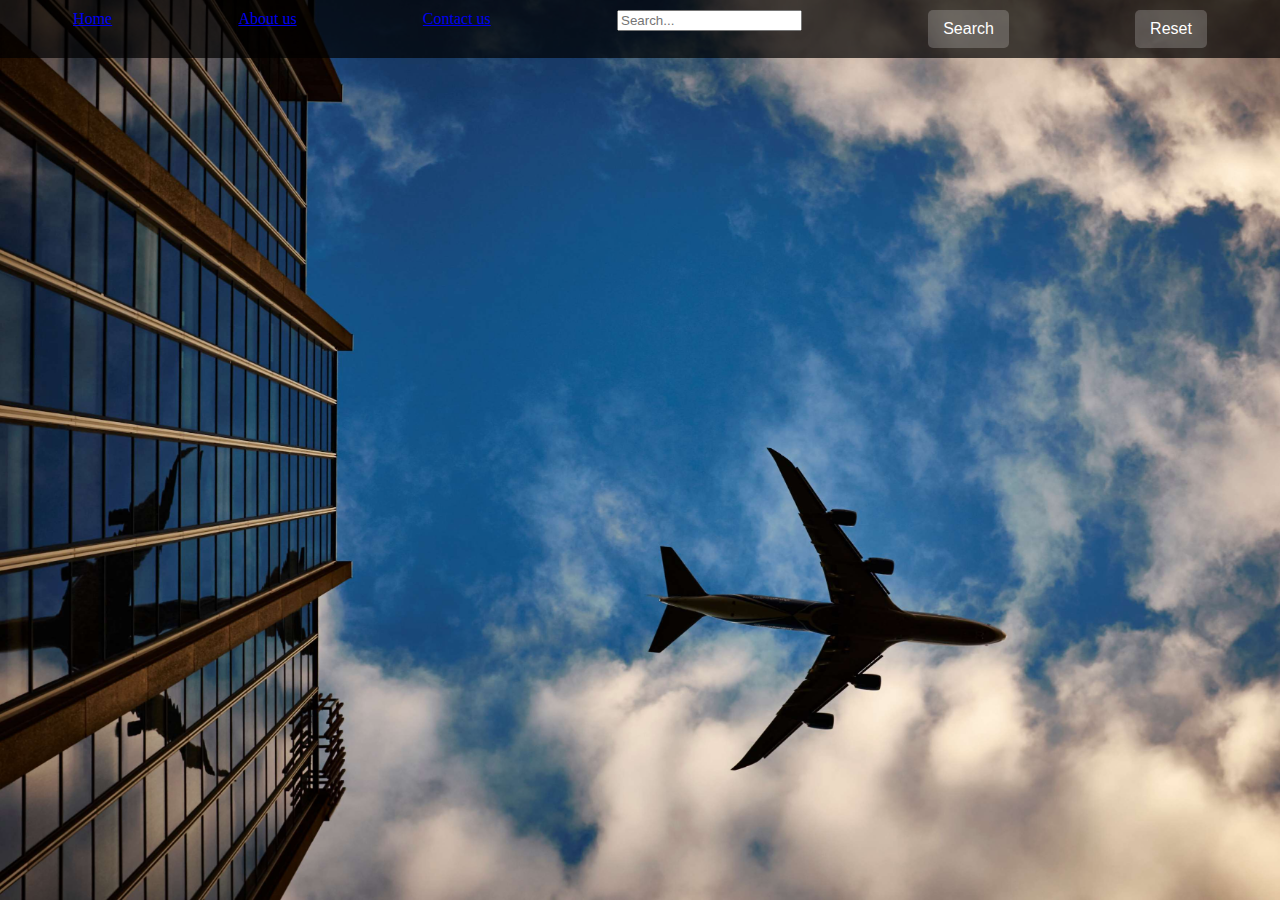
==== about.html @ 50a2c41a "second repo" ====
<!DOCTYPE html> 
<html>
    <head>
        <title>>"Where to?"</title>
        <link rel="stylesheet"  href="whereTo.css">
    </head>
    <body>
        <nav>
            <ul>
        <il><a href="index.html">Home</a></il>
        <il><a href="aboutus.html">About us</a></il>
        <il><a href="contact.html">Contact us</a></il>
        <il><input type="text" placeholder="Search..."></il>
        <il><button>Search</button></il>
        <il> <button type= "reset">Reset</button>
    </ul>
    </nav>
---- whereTo.css ----
/* General body styling with a background image */
body {
    background-image: url("backgroundtravel.jpg"); /* Replace with your image file */
    background-size: cover; /* Ensures the image covers the entire screen */
    background-position: center; /* Centers the image */
    background-attachment: fixed; /* Keeps the background fixed while scrolling */
    font-family: 'Times New Roman', Times, serif; /* Clean and modern font */
    color: white; /* Ensures text is readable on the background */
    margin: 0;
    padding: 0;
}

/* Navigation bar styling */
nav ul {
    list-style-type: none;
    padding: 0;
    margin: 0;
    display: flex;
    justify-content: space-around;
    background-color: rgba(0, 0, 0, 0.7); /* Semi-transparent background */
    padding: 10px;
}

nav ul li {
    display: inline;
}

nav ul li a, nav ul li input, nav ul li button {
    color: white;
    text-decoration: none;
    padding: 10px 15px;
    border: none;
    background: none;
    font-size: 16px;
}

nav ul li a:hover, nav ul li button:hover {
    background-color: rgba(255, 255, 255, 0.2); /* Highlight effect */
    border-radius: 5px;
}

/* Header styling */
header {
    text-align: left;
    padding: 50px 20px;
    background-color: rgba(0, 0, 0, 0.8);/* Semi-transparent overlay */
    margin-bottom: 20px;
}

header h1 {
    font-size: 3em;
    margin: 0;
}

header p {
    font-size: 1.5em;
}

header img {
    margin-top: 20px;
    border-radius: 10px;
    max-width: 80%;
    height: auto;
}

h2 {
    text-align: left;
    font-size: 2em;
    margin: 20px 0;
    font-family: 'Franklin Gothic Medium', 'Arial Narrow', Arial, sans-serif;
    background-color: rgba(0, 0, 0, 0.3);
}
p {
    font-size: 1.2em;
    line-height: 1.5;
    background-color: rgba(0, 0, 0, 0.3);
}

li {
    font-size: 1.2em;
    line-height: 1.5;
    background-color: rgba(0, 0, 0, 0.3);
}

/* Button styling */
button {
    cursor: pointer;
    border: none;
    padding: 10px 15px;
    font-size: 16px;
    border-radius: 5px;
    background-color: rgba(255, 255, 255, 0.2);
    color: white;
    transition: background-color 0.3s ease;
}

button:hover {
    background-color: rgba(255, 255, 255, 0.5);
}

/* Footer styling */
footer {
    text-align: center;
    padding: 20px;
    background-color: rgba(0, 0, 0, 0.7);
    color: white;
    position: relative;
    bottom: 0;
    width: 100%;
}

footer ul {
    list-style-type: none;
    padding: 0;
    margin: 10px 0;
    display: flex;
    justify-content: center;
    gap: 15px;
}

footer ul li a {
    color: white;
    text-decoration: none;
}

footer ul li a:hover {
    text-decoration: underline;
}
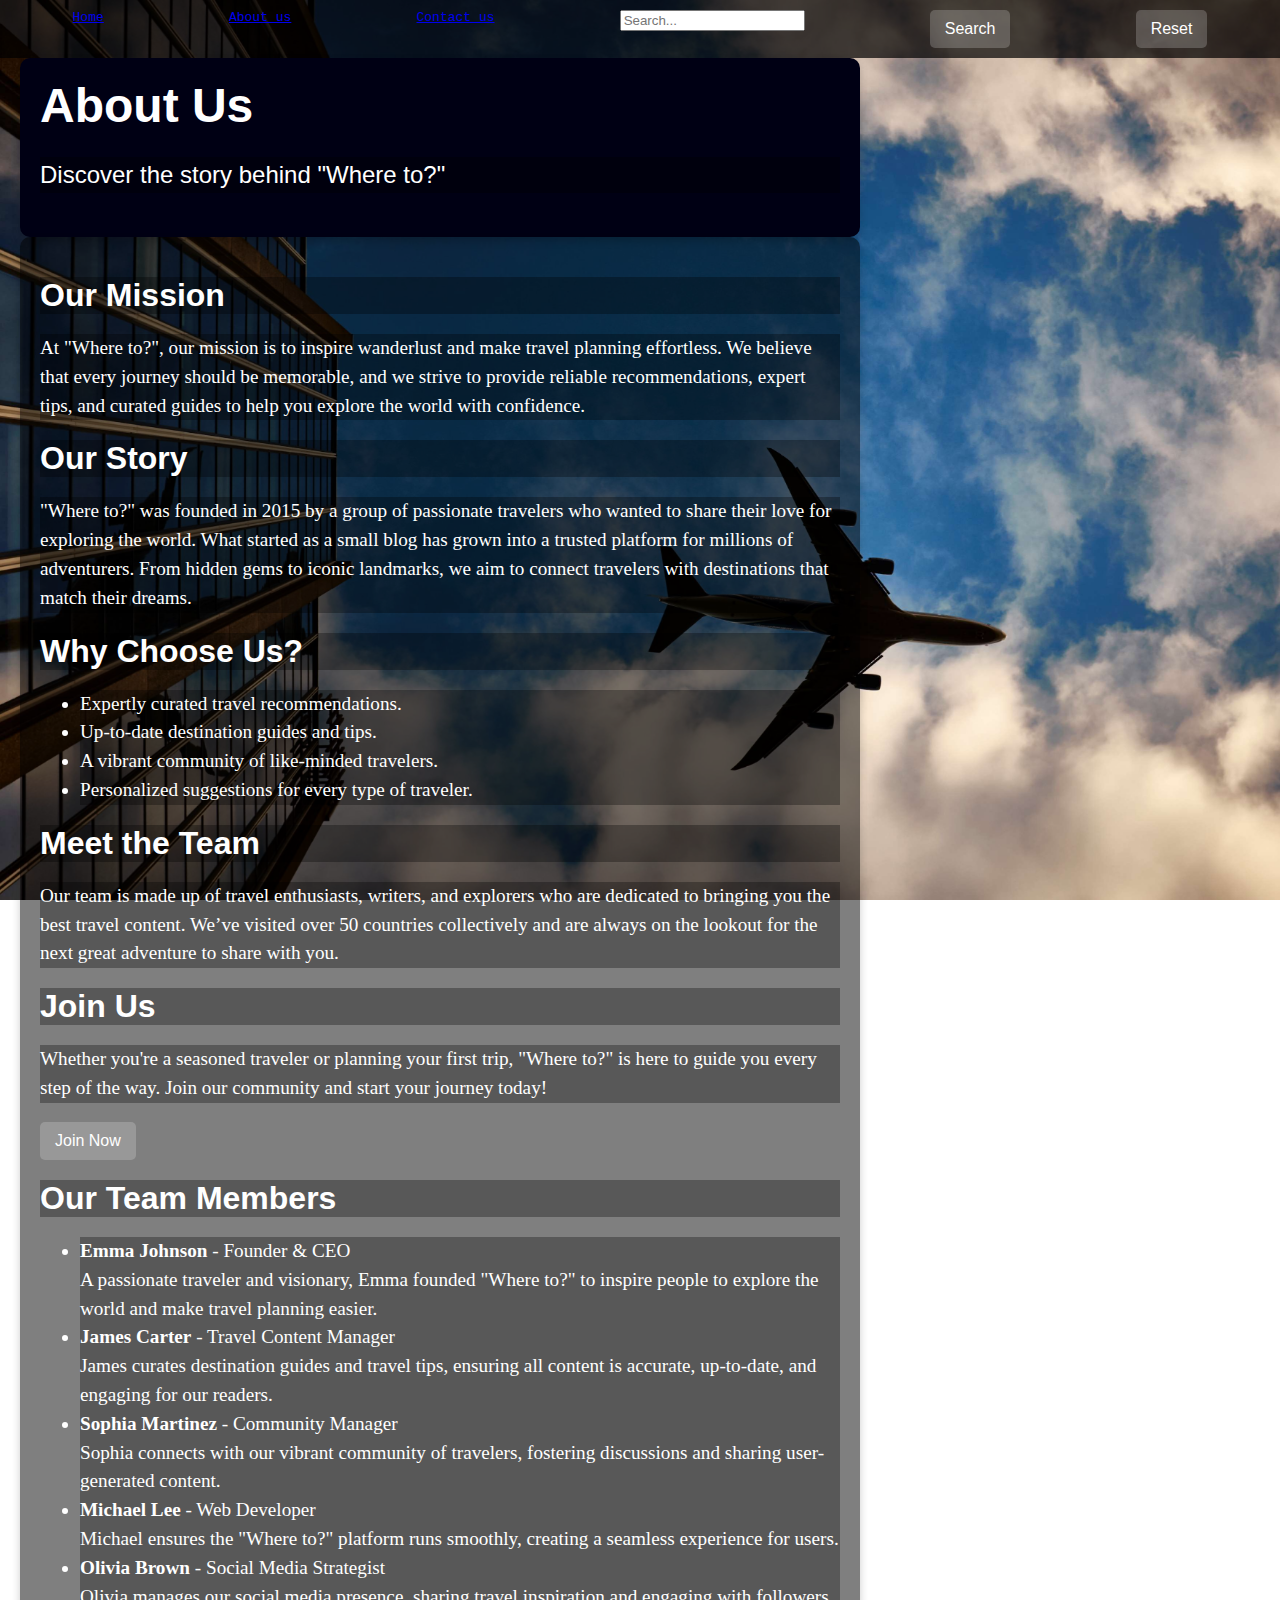
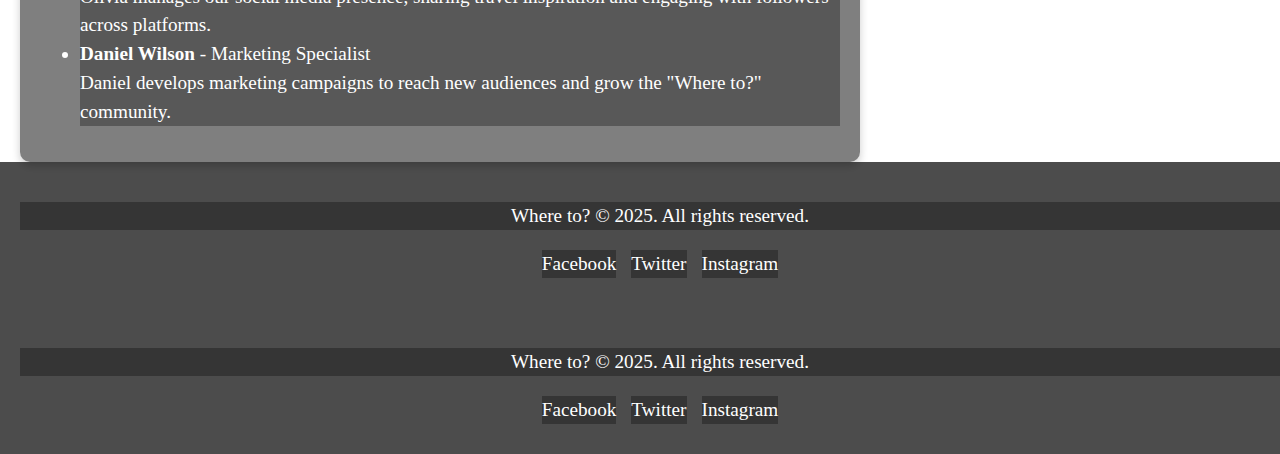
==== commit 781ab8ae: "fourth repo" ====
--- a/about.html
+++ b/about.html
@@ -3,6 +3,7 @@
     <head>
         <title>>"Where to?"</title>
         <link rel="stylesheet"  href="whereTo.css">
+        
     </head>
     <body>
         <nav>
@@ -14,4 +15,102 @@
         <il><button>Search</button></il>
         <il> <button type= "reset">Reset</button>
     </ul>
-    </nav>+    </nav>
+    <header>
+        <h1>About Us</h1>
+        <p>Discover the story behind "Where to?"</p>
+    </header>   
+        <main>
+            <section>
+                <h2>Our Mission</h2>
+                <p>
+                    At "Where to?", our mission is to inspire wanderlust and make travel planning effortless. We believe that every journey should be memorable, and we strive to provide reliable recommendations, expert tips, and curated guides to help you explore the world with confidence.
+                </p>
+            </section>
+
+            <section>
+                <h2>Our Story</h2>
+                <p>
+                    "Where to?" was founded in 2015 by a group of passionate travelers who wanted to share their love for exploring the world. What started as a small blog has grown into a trusted platform for millions of adventurers. From hidden gems to iconic landmarks, we aim to connect travelers with destinations that match their dreams.
+                </p>
+            </section>
+
+            <section>
+                <h2>Why Choose Us?</h2>
+                <ul>
+                    <li>Expertly curated travel recommendations.</li>
+                    <li>Up-to-date destination guides and tips.</li>
+                    <li>A vibrant community of like-minded travelers.</li>
+                    <li>Personalized suggestions for every type of traveler.</li>
+                </ul>
+            </section>
+
+            <section>
+                <h2>Meet the Team</h2>
+                <p>
+                    Our team is made up of travel enthusiasts, writers, and explorers who are dedicated to bringing you the best travel content. We’ve visited over 50 countries collectively and are always on the lookout for the next great adventure to share with you.
+                </p>
+            </section>
+
+            <section>
+                <h2>Join Us</h2>
+                <p>
+                    Whether you're a seasoned traveler or planning your first trip, "Where to?" is here to guide you every step of the way. Join our community and start your journey today!
+                </p>
+                <button onclick="location.href='signup.html'">Join Now</button>
+            </section>
+            <section>
+                <h2>Our Team Members</h2>
+                <ul>
+                    <li>
+                        <strong>Emma Johnson</strong> - Founder & CEO<br>
+                        A passionate traveler and visionary, Emma founded "Where to?" to inspire people to explore the world and make travel planning easier.
+                    </li>
+                    <li>
+                        <strong>James Carter</strong> - Travel Content Manager<br>
+                        James curates destination guides and travel tips, ensuring all content is accurate, up-to-date, and engaging for our readers.
+                    </li>
+                    <li>
+                        <strong>Sophia Martinez</strong> - Community Manager<br>
+                        Sophia connects with our vibrant community of travelers, fostering discussions and sharing user-generated content.
+                    </li>
+                    <li>
+                        <strong>Michael Lee</strong> - Web Developer<br>
+                        Michael ensures the "Where to?" platform runs smoothly, creating a seamless experience for users.
+                    </li>
+                    <li>
+                        <strong>Olivia Brown</strong> - Social Media Strategist<br>
+                        Olivia manages our social media presence, sharing travel inspiration and engaging with followers across platforms.
+                    </li>
+                    <li>
+                        <strong>Daniel Wilson</strong> - Marketing Specialist<br>
+                        Daniel develops marketing campaigns to reach new audiences and grow the "Where to?" community.
+                    </li>
+                </ul>
+            </section>
+        </main>
+
+        <!-- Footer -->
+        <footer>
+            <p>Where to? &copy; 2025. All rights reserved.</p>
+            <ul>
+                <li><a href="https://facebook.com" target="_blank">Facebook</a></li>
+                <li><a href="https://twitter.com" target="_blank">Twitter</a></li>
+                <li><a href="https://instagram.com" target="_blank">Instagram</a></li>
+            </ul>
+        </footer>
+    </body>
+</html>
+    </main>
+
+    <!-- Footer -->
+    <footer>
+        <p>Where to? &copy; 2025. All rights reserved.</p>
+        <ul>
+            <li><a href="https://facebook.com" target="_blank">Facebook</a></li>
+            <li><a href="https://twitter.com" target="_blank">Twitter</a></li>
+            <li><a href="https://instagram.com" target="_blank">Instagram</a></li>
+        </ul>
+    </footer>
+</body>
+</html>--- a/whereTo.css
+++ b/whereTo.css
@@ -19,12 +19,37 @@
     justify-content: space-around;
     background-color: rgba(0, 0, 0, 0.7); /* Semi-transparent background */
     padding: 10px;
+    font-family: monospace;
+    text-decoration: none;
+    cursor: pointer;
+    size: 10px;
 }
 
 nav ul li {
     display: inline;
-}
-
+    
+}
+nav ul li a:link {
+    color: white; /* Unvisited links */
+    text-decoration: none;
+    
+}
+nav ul li a:visited {
+    color: white; /* Visited links */
+    text-decoration: none;
+}
+
+nav ul li a:hover {
+    background-color: rgba(255, 255, 255, 0.2); /* Highlight effect */
+    border-radius: 5px;
+    color: white;
+    
+}
+
+nav ul li a:active {
+    color: white; /* Active links */
+    text-decoration: none;
+}
 nav ul li a, nav ul li input, nav ul li button {
     color: white;
     text-decoration: none;
@@ -32,19 +57,31 @@
     border: none;
     background: none;
     font-size: 16px;
+    font-family: monospace;
+    text-decoration: none;
+    cursor: pointer;
+   
 }
 
 nav ul li a:hover, nav ul li button:hover {
     background-color: rgba(255, 255, 255, 0.2); /* Highlight effect */
     border-radius: 5px;
+    color: white;
+    text-decoration: none;
 }
 
 /* Header styling */
 header {
-    text-align: left;
-    padding: 50px 20px;
-    background-color: rgba(0, 0, 0, 0.8);/* Semi-transparent overlay */
-    margin-bottom: 20px;
+    text-align: left; /* Center the text inside the header */
+    margin-left: 20px; /* Center the header horizontally */
+    padding: 20px; /* Add padding inside the box */
+    background-color: rgb(000, 000, 020); /* Set a grey background */
+    margin-left: 20px auto; /* Add space above and below the header */
+    max-width: 800px; /* Limit the width of the header box */
+    border-radius: 10px; /* Optional: Add rounded corners */
+    box-shadow: 0 4px 8px rgba(0, 0, 0, 0.2); /* Optional: Add a subtle shadow */
+    color: white; /* Ensure text is readable */
+    font-family:  Helvetica; /* Use a clean font */
 }
 
 header h1 {
@@ -82,6 +119,16 @@
     background-color: rgba(0, 0, 0, 0.3);
 }
 
+main {
+    text-align: left;
+    max-width: 800px; /* Set a maximum width for the box */
+    margin-left: 20px; /* Center the box horizontally */
+    padding: 20px; /* Add padding inside the box */
+    background-color: rgba(0, 0, 0, 0.5); /* Optional: Light background for contrast */
+    border-radius: 10px; /* Optional: Rounded corners */
+    box-shadow: 0 4px 8px rgba(0, 0, 0, 0.2); /* Optional: Add a subtle shadow */
+    color: rgb(255, 255, 255); /* Ensure text is readable */
+}
 /* Button styling */
 button {
     cursor: pointer;
@@ -125,4 +172,44 @@
 
 footer ul li a:hover {
     text-decoration: underline;
+}
+
+
+@keyframes fadeInFromBottom {
+    from {
+        opacity: 0; /* Start fully transparent */
+        transform: translateY(50px); /* Start 50px below its original position */
+    }
+    to {
+        opacity: 1; /* Fully visible */
+        transform: translateY(0); /* Move to its original position */
+    }
+}
+
+/* Apply the animation to the entire page */
+body {
+    animation: fadeInFromBottom 1.5s ease-in-out; /* Duration: 1.5s, easing: ease-in-out */
+    opacity: 1; /* Ensure the body is visible after the animation */
+}
+
+#black-overlay {
+    position: fixed; /* Cover the entire screen */
+    top: 0;
+    left: 0;
+    width: 100%;
+    height: 100%;
+    background-color: black; /* Black background */
+    z-index: 9999; /* Ensure it stays on top of all content */
+    animation: fadeOutBlack 1.5s ease-in-out forwards; /* Fade-out animation */
+}
+
+/* Fade-out animation for the black overlay */
+@keyframes fadeOutBlack {
+    from {
+        opacity: 1; /* Fully black */
+    }
+    to {
+        opacity: 0; /* Fully transparent */
+        visibility: hidden; /* Hide the overlay after fading out */
+    }
 }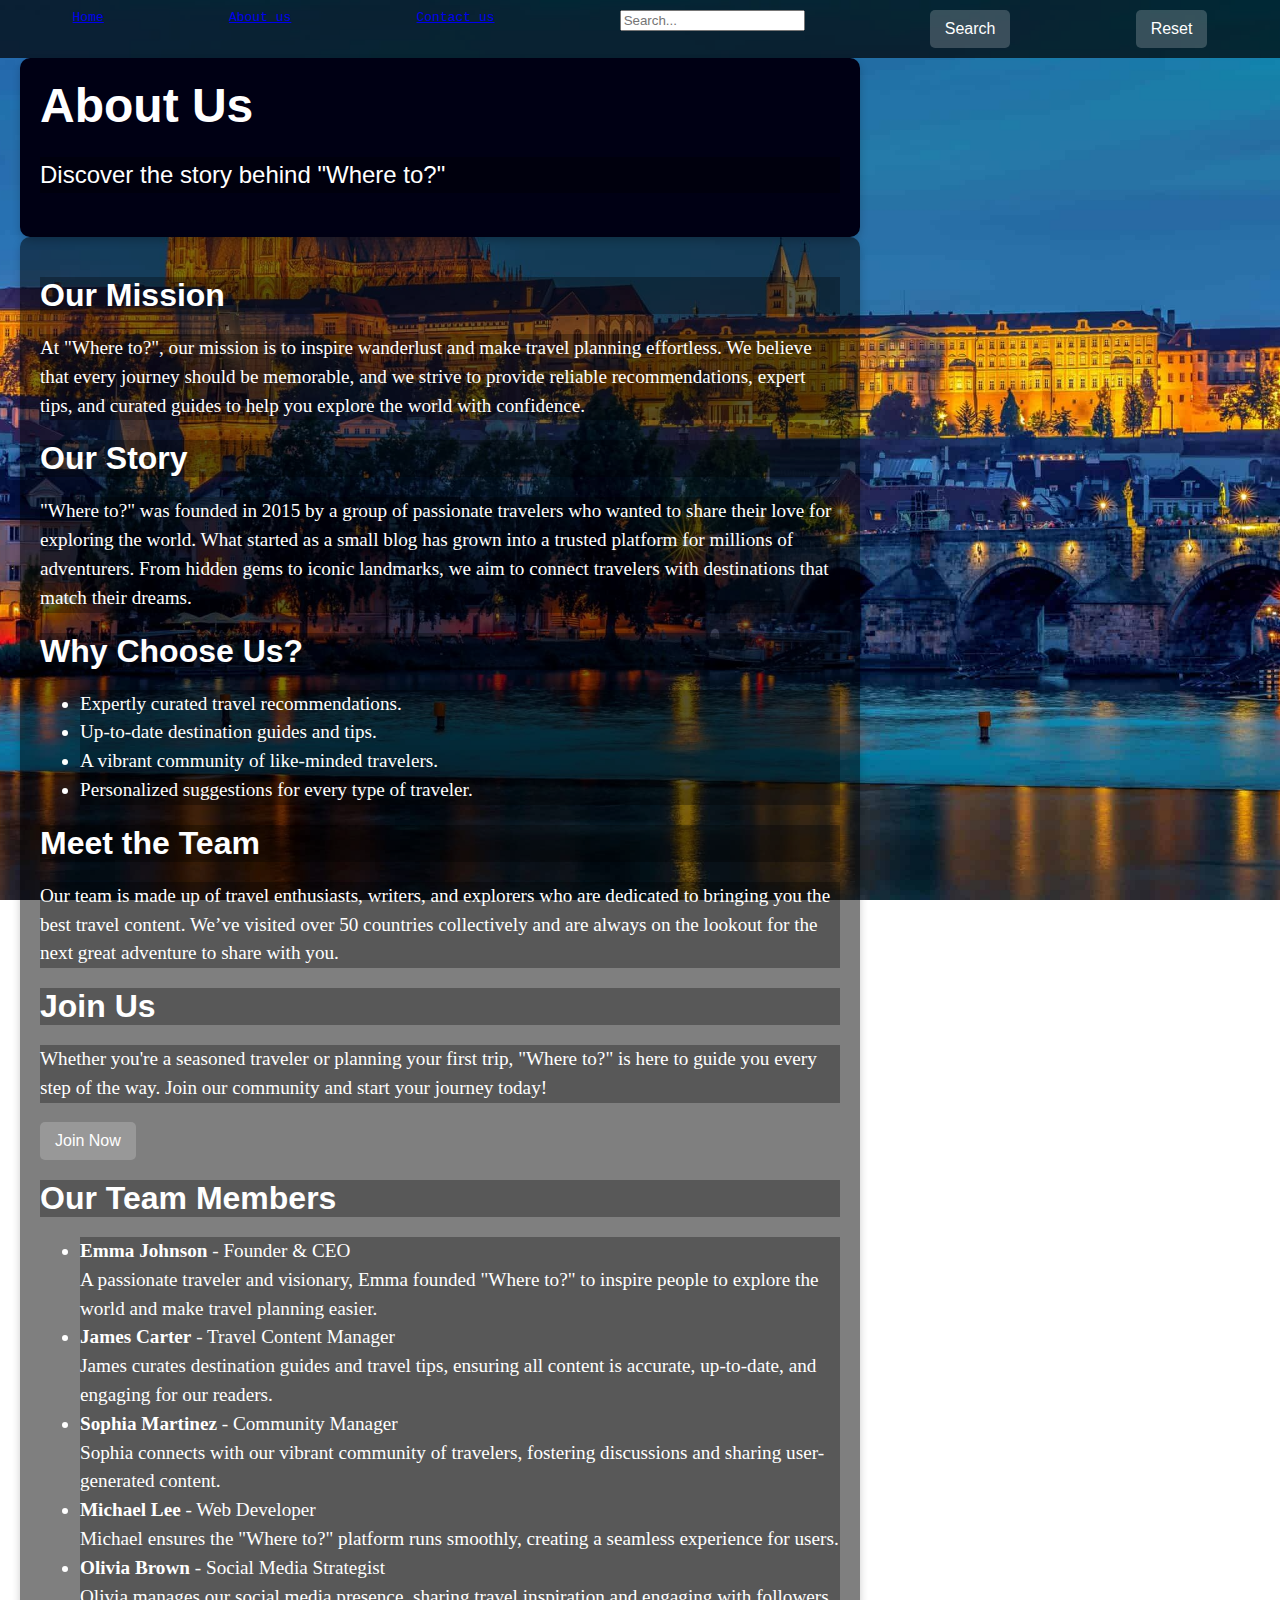
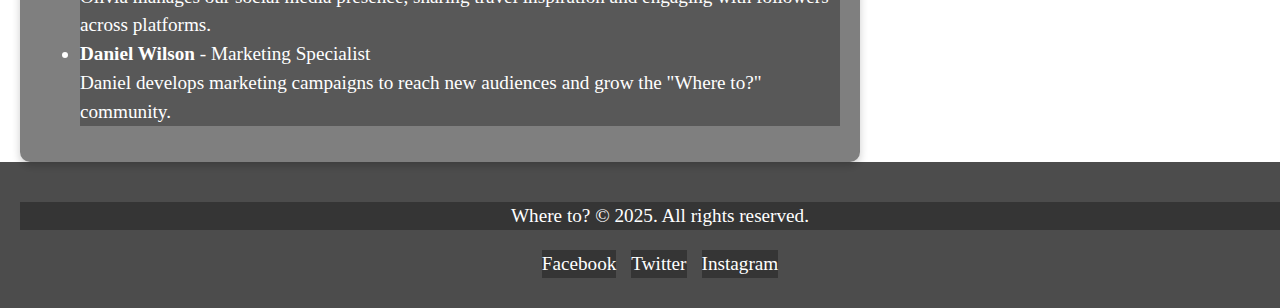
==== commit 49ed3f5f: "last version for 20.03" ====
--- a/about.html
+++ b/about.html
@@ -102,15 +102,3 @@
     </body>
 </html>
     </main>
-
-    <!-- Footer -->
-    <footer>
-        <p>Where to? &copy; 2025. All rights reserved.</p>
-        <ul>
-            <li><a href="https://facebook.com" target="_blank">Facebook</a></li>
-            <li><a href="https://twitter.com" target="_blank">Twitter</a></li>
-            <li><a href="https://instagram.com" target="_blank">Instagram</a></li>
-        </ul>
-    </footer>
-</body>
-</html>--- a/whereTo.css
+++ b/whereTo.css
@@ -1,6 +1,6 @@
 /* General body styling with a background image */
 body {
-    background-image: url("backgroundtravel.jpg"); /* Replace with your image file */
+    background-image: url("prague.jpeg"); /* Replace with your image file */
     background-size: cover; /* Ensures the image covers the entire screen */
     background-position: center; /* Centers the image */
     background-attachment: fixed; /* Keeps the background fixed while scrolling */
